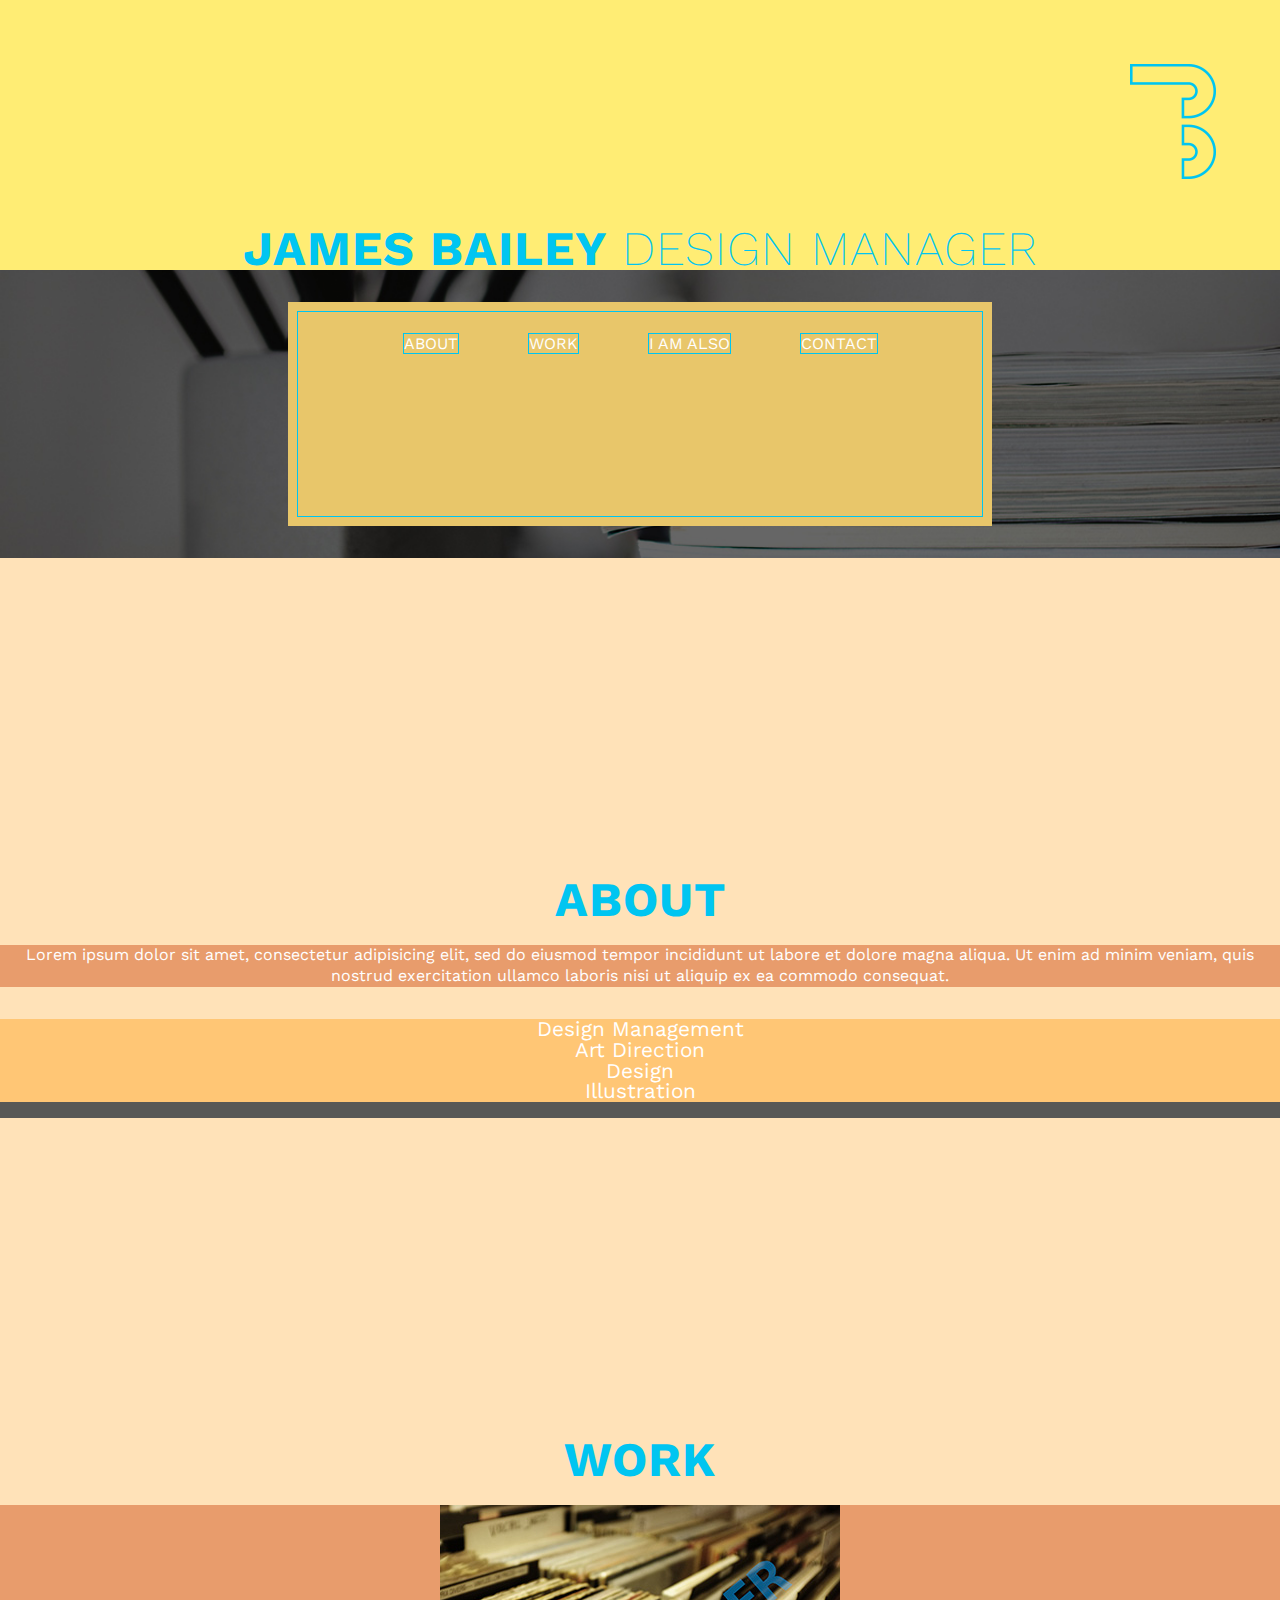
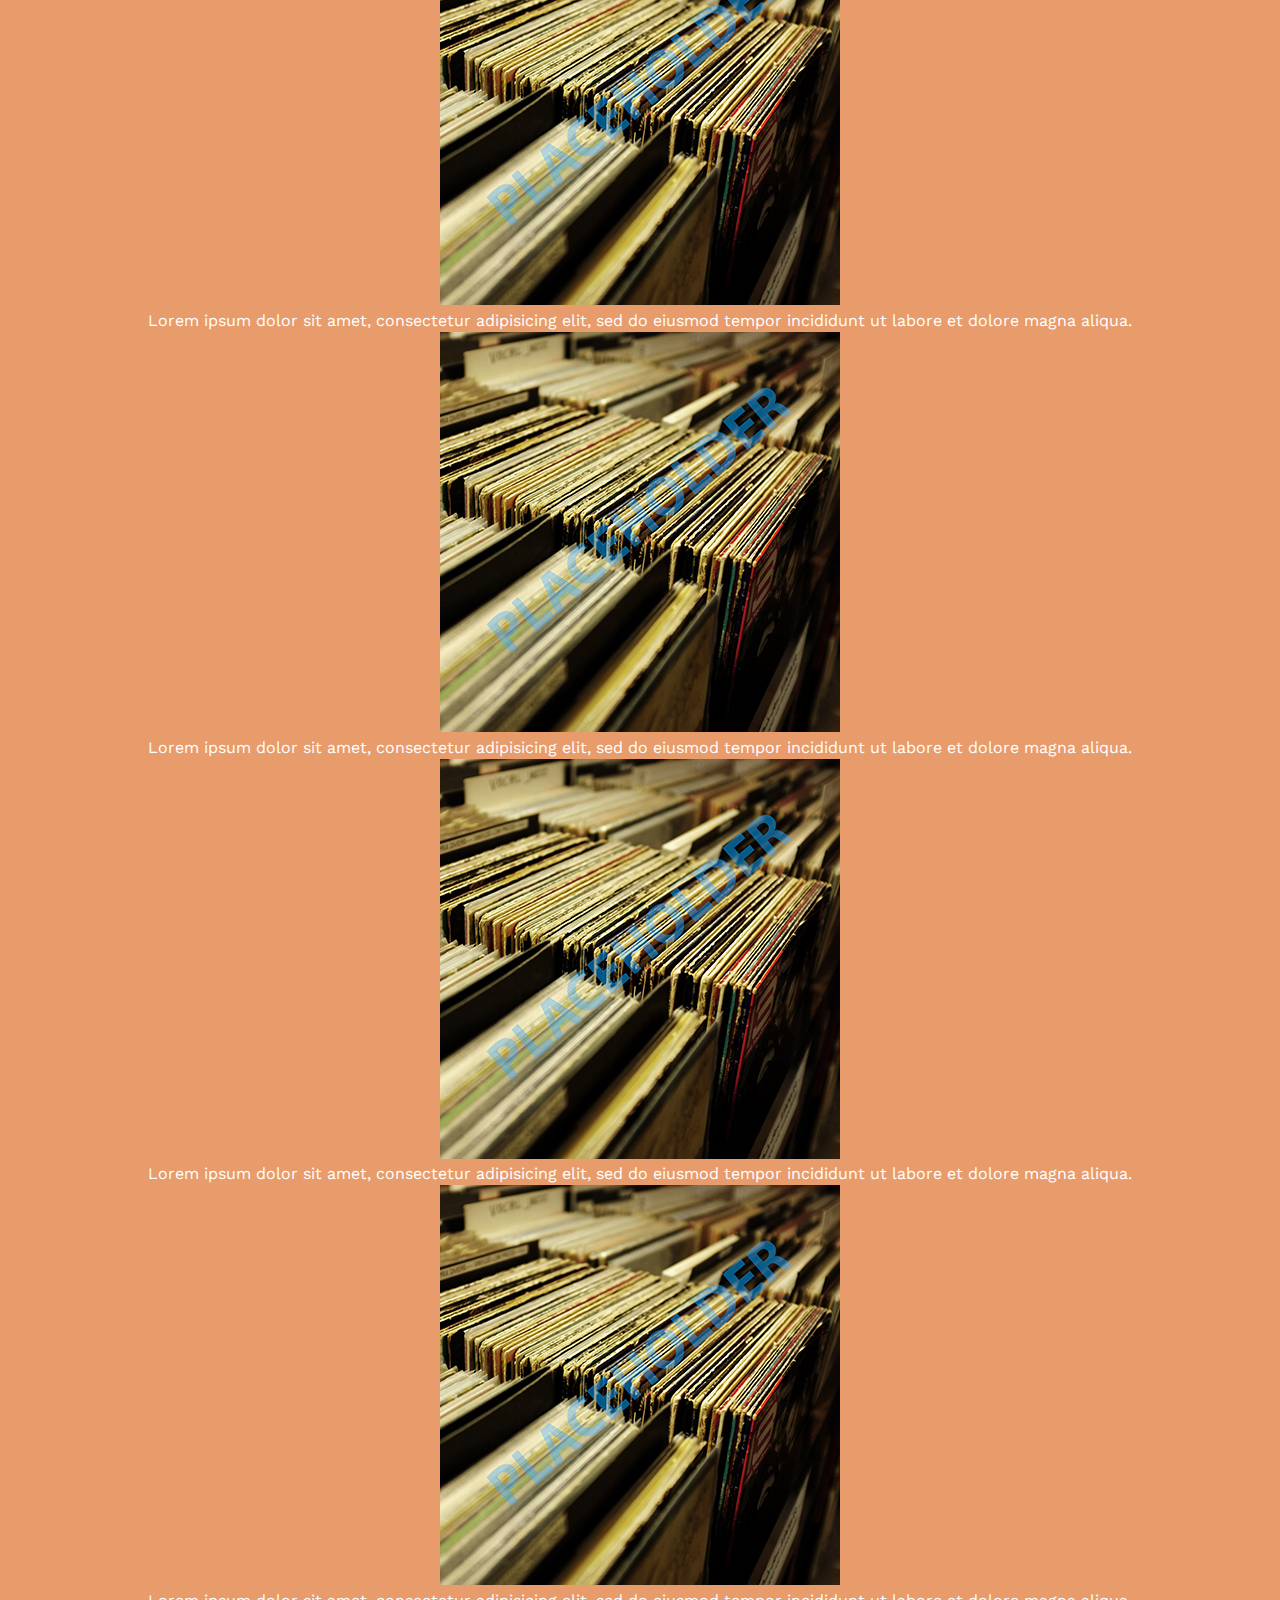
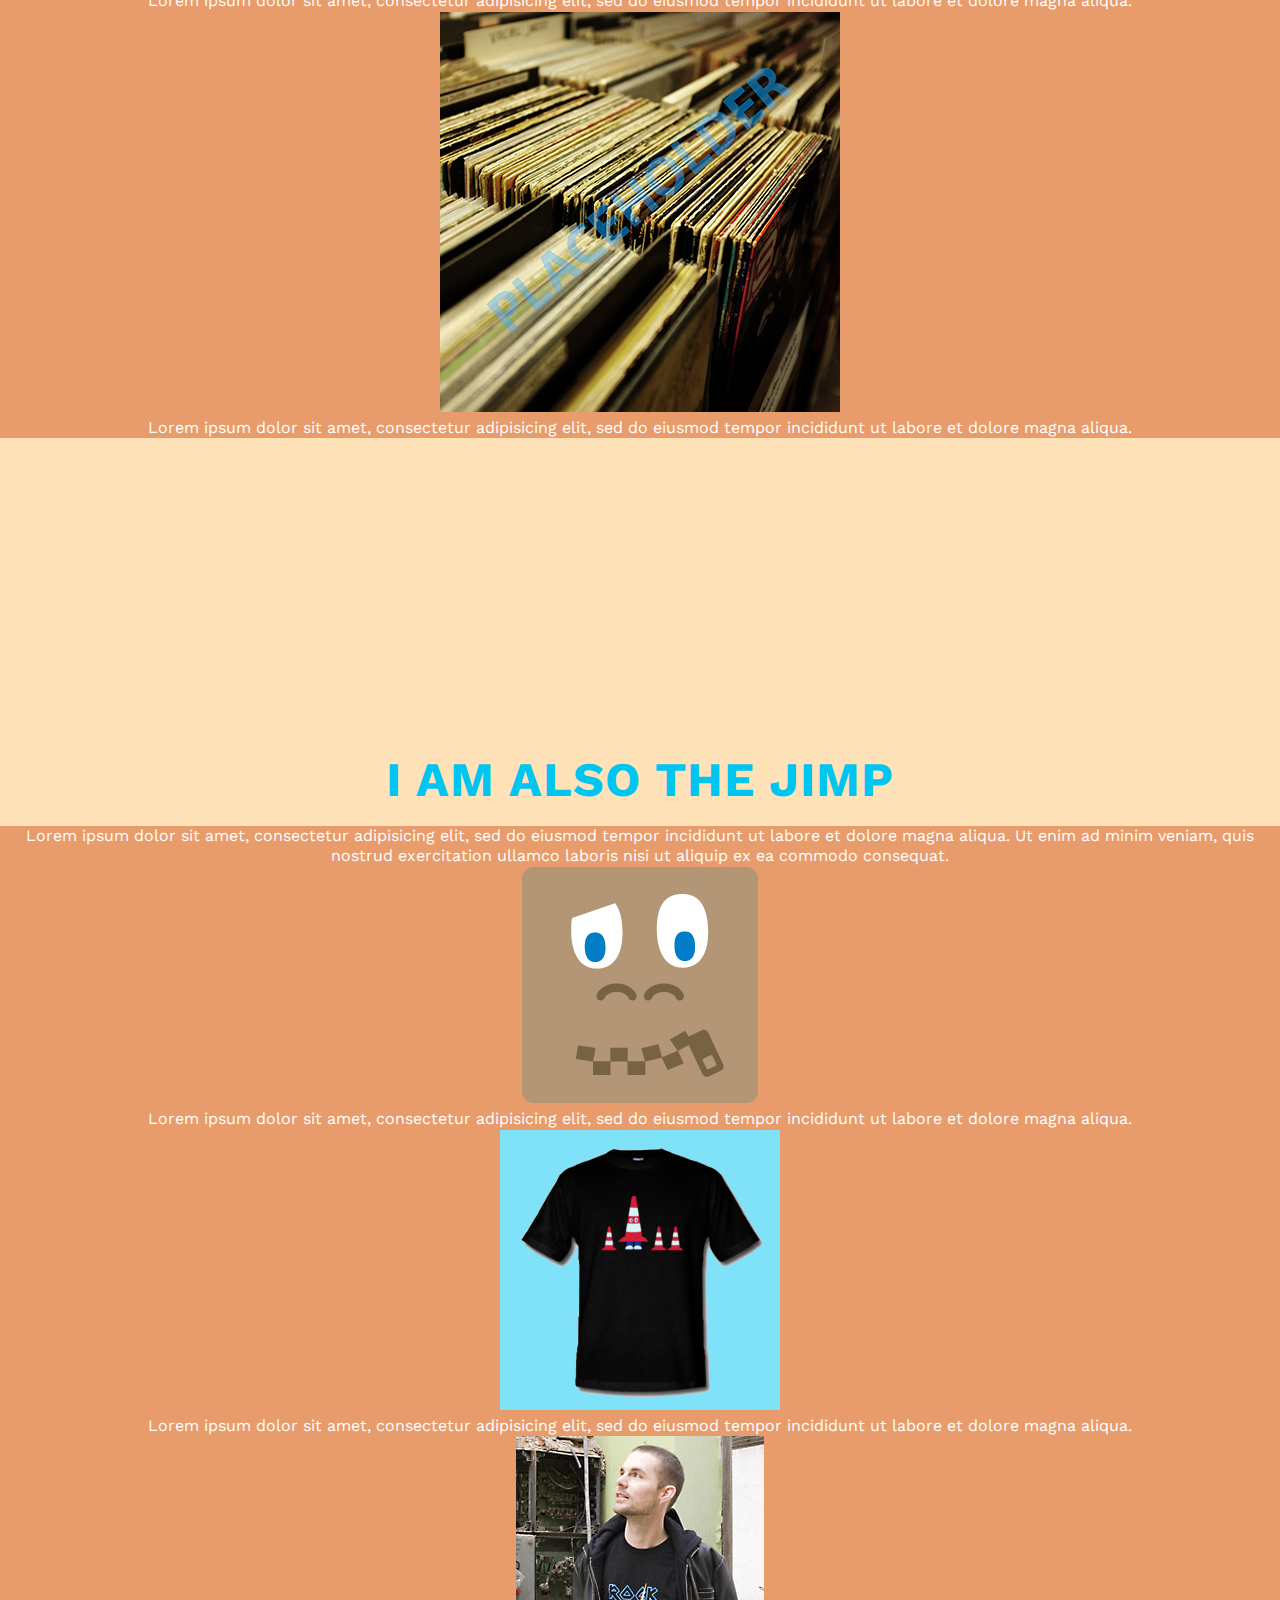
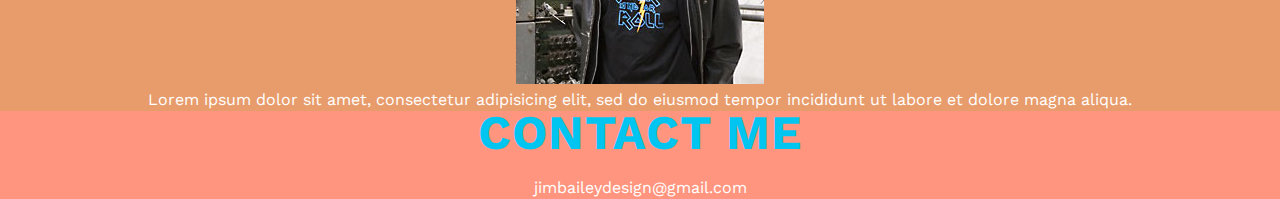
==== unit_5/index.html @ e7a09d99 "Mockup and unit 5" ====
<!DOCTYPE html>
<html>

	<head>
		<title>James Bailey Design</title>
		<meta charset="UTF-8">
		<link rel="stylesheet" type="text/css" href="css/style.css">
	</head>
	<body>
		<div class="wrapper">
			<header>
				<img id="logo" src="images/jblogo.png" alt="James Bailey Design Logo" title="James Bailey Design Logo">
				<h1>JAMES BAILEY <span>DESIGN MANAGER</span></h1>
			</header>

			<nav>
				<a class="homenav" href="#about">ABOUT</a>
				<a class="homenav" href="#work">WORK</a>
				<a class="homenav" href="#jimp">I AM ALSO</a>
				<a class="homenav" href="#contact">CONTACT</a>
			</nav>

			<section id="about">
				<h2>ABOUT</h2>
				<article class="intro">
					<p>Lorem ipsum dolor sit amet, consectetur adipisicing elit, sed do eiusmod tempor incididunt ut labore et dolore magna aliqua. Ut enim ad minim veniam, quis nostrud exercitation ullamco laboris nisi ut aliquip ex ea commodo consequat.</p>
				</article>
				<aside>
					<ul>
						<li>Design Management</li>
						<li>Art Direction</li>
						<li>Design</li>
						<li>Illustration</li>
					</ul>
				</aside>
			</section>

			<section id="work">
				<h2>WORK</h2>

				<article class="single">
					<img src="images/port-placeholder.jpg" alt="Work 1" title="Work Example">
					<p>Lorem ipsum dolor sit amet, consectetur adipisicing elit, sed do eiusmod tempor incididunt ut labore et dolore magna aliqua.</p>
				</article>

				<article class="single">
					<img src="images/port-placeholder.jpg" alt="Work 1" title="Work Example">
					<p>Lorem ipsum dolor sit amet, consectetur adipisicing elit, sed do eiusmod tempor incididunt ut labore et dolore magna aliqua.</p>
				</article>

				<article class="single">
					<img src="images/port-placeholder.jpg" alt="Work 1" title="Work Example">
					<p>Lorem ipsum dolor sit amet, consectetur adipisicing elit, sed do eiusmod tempor incididunt ut labore et dolore magna aliqua.</p>
				</article>

				<article class="single">
					<img src="images/port-placeholder.jpg" alt="Work 1" title="Work Example">
					<p>Lorem ipsum dolor sit amet, consectetur adipisicing elit, sed do eiusmod tempor incididunt ut labore et dolore magna aliqua.</p>
				</article>

				<article class="double">
					<img src="images/port-placeholder.jpg" alt="Work 1" title="Work Example">
					<p>Lorem ipsum dolor sit amet, consectetur adipisicing elit, sed do eiusmod tempor incididunt ut labore et dolore magna aliqua.</p>
				</article>
				
			</section>

			<section id="jimp">
				<h2>I AM ALSO THE JIMP</h2>
				<article class="intro">
					<p>Lorem ipsum dolor sit amet, consectetur adipisicing elit, sed do eiusmod tempor incididunt ut labore et dolore magna aliqua. Ut enim ad minim veniam, quis nostrud exercitation ullamco laboris nisi ut aliquip ex ea commodo consequat.</p>
				</article>
				<article class="single">
					<img src="images/thejimp.png" alt="The Jimp" title="The Jimp Icon">
					<p>Lorem ipsum dolor sit amet, consectetur adipisicing elit, sed do eiusmod tempor incididunt ut labore et dolore magna aliqua.</p>
				</article>
				<article class="single">
					<img src="images/blkspy.jpg" alt="Spy Tee" title="Spy Tee">
					<p>Lorem ipsum dolor sit amet, consectetur adipisicing elit, sed do eiusmod tempor incididunt ut labore et dolore magna aliqua.</p>
				</article>
				<article class="single">
					<img src="images/rockman.jpg" alt="Rock Man" title="Rock Tee">
					<p>Lorem ipsum dolor sit amet, consectetur adipisicing elit, sed do eiusmod tempor incididunt ut labore et dolore magna aliqua.</p>
				</article>
			</section>
				
			<footer id="contact">
				<h2>CONTACT ME</h2>
				<a href="mailto:jimbaileydesign@gmail.com">jimbaileydesign@gmail.com</a>
			</footer>
		</div>
	</body>

</html>
---- unit_5/css/style.css ----
@import url(https://fonts.googleapis.com/css?family=Work+Sans:800,400,200);

* {
	padding: 0;
	margin: 0;
}
body {
	text-align: center;
	background: url("../images/magazines-desk-work-workspace2sml.jpg") no-repeat;
	background-color: #585856;
	background-size: 100% auto;
	font-size: 16px;
	font-family: 'Work Sans', arial, sans-serif;
	line-height: 1.3em;
}

.wrapper {
	width: 100% auto;

}

header {
	background-color: #FFED74;
	padding: 1em;
	padding-bottom: 0em;
}

#logo {
	float: right;
	padding: 3em;
	padding-left: 100%;
	padding-bottom: 3em;
}

h1, h2 {
	font-size: 3em;
	letter-spacing: 1px;
	line-height: .9em;
	color: #00c5f1;
	margin-left: 1em;
	margin-right: 1em;
	margin-bottom: .5em;
} 

nav {
	background-color: #E8C66A;
	outline: 1px #00c5f1 solid;
	outline-offset: -10px;
	padding: 2em;
	width: 40em;
	height: 10em;
	margin:	2em auto;
}

section {
	background-color: #FFE2B8;
	padding-top: 20em;
}

article {
	background-color: #E89C6C;
}

aside {
	background-color: #FFC675;

}

.intro {

}

.single {

}

.double {

}

#about {

}

#work {

}

#jimp {

}

#contact {

}

footer {
	background-color: #FF957E;
}

span {
	font-weight: 200;
}

p, li {
	margin-left: 1em;
	margin-right: 1em;
	color: #ffffff;
}

ul {
	margin-top: 2em;
	margin-bottom: 1em;
	list-style: none;
}

li {
	font-size: 1.3em;
}

.homenav {
	border: 1px #00c5f1 solid;
	width: 10em;
	height: 5em;
	margin: 2em 2em;
}

a {
	color: #ffffff;
	text-decoration: none;
}
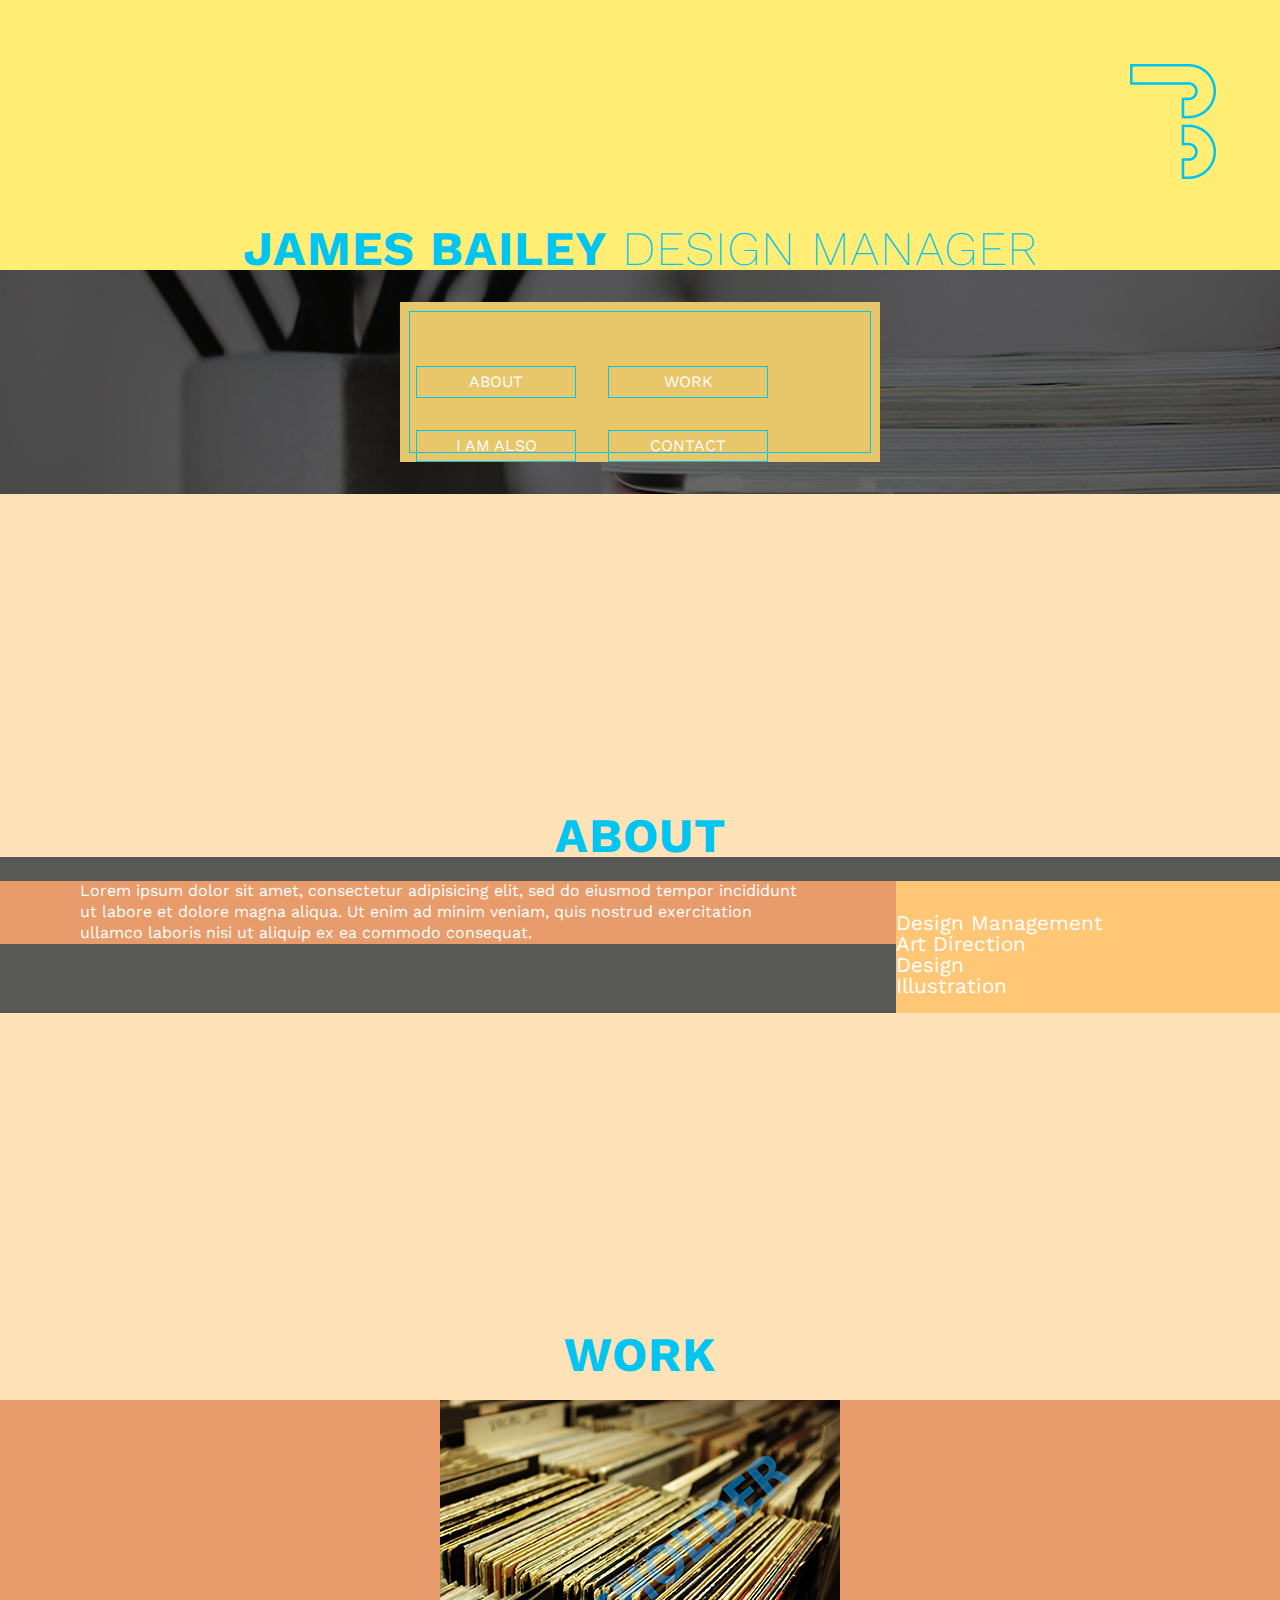
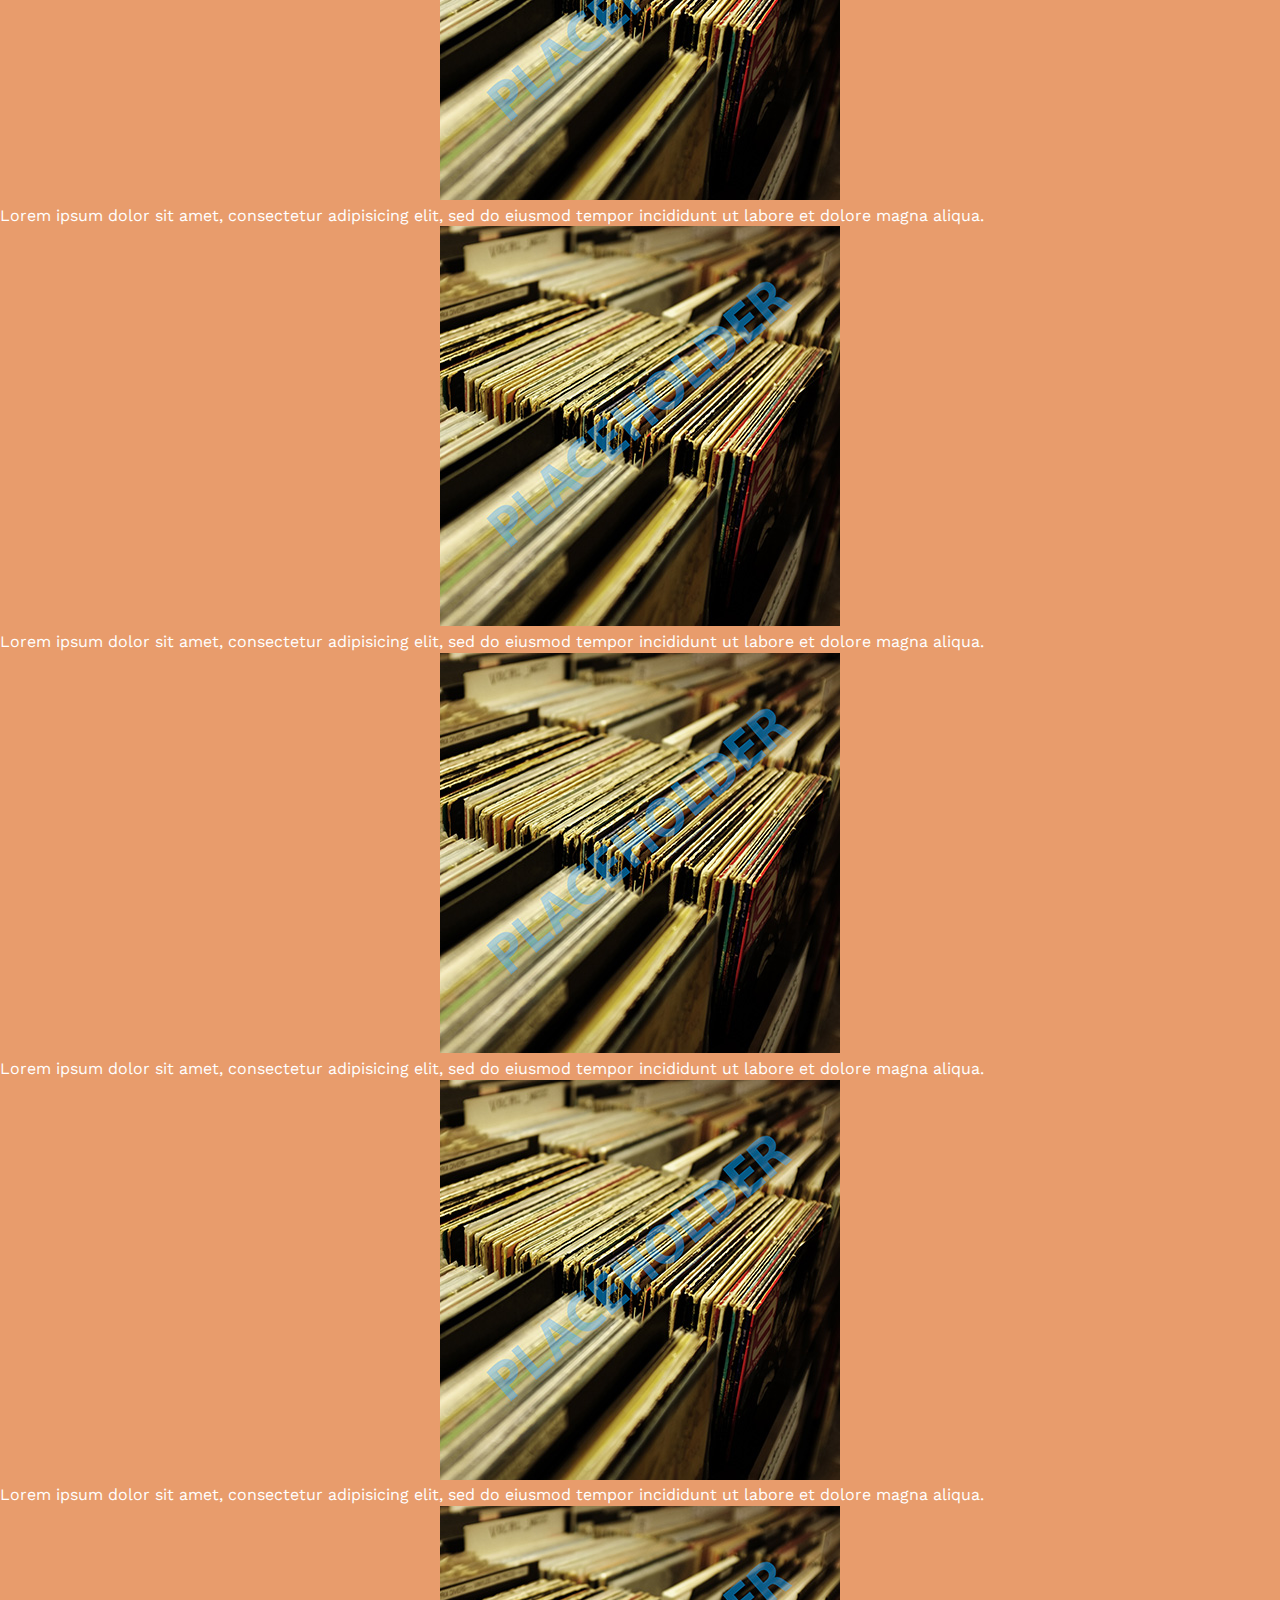
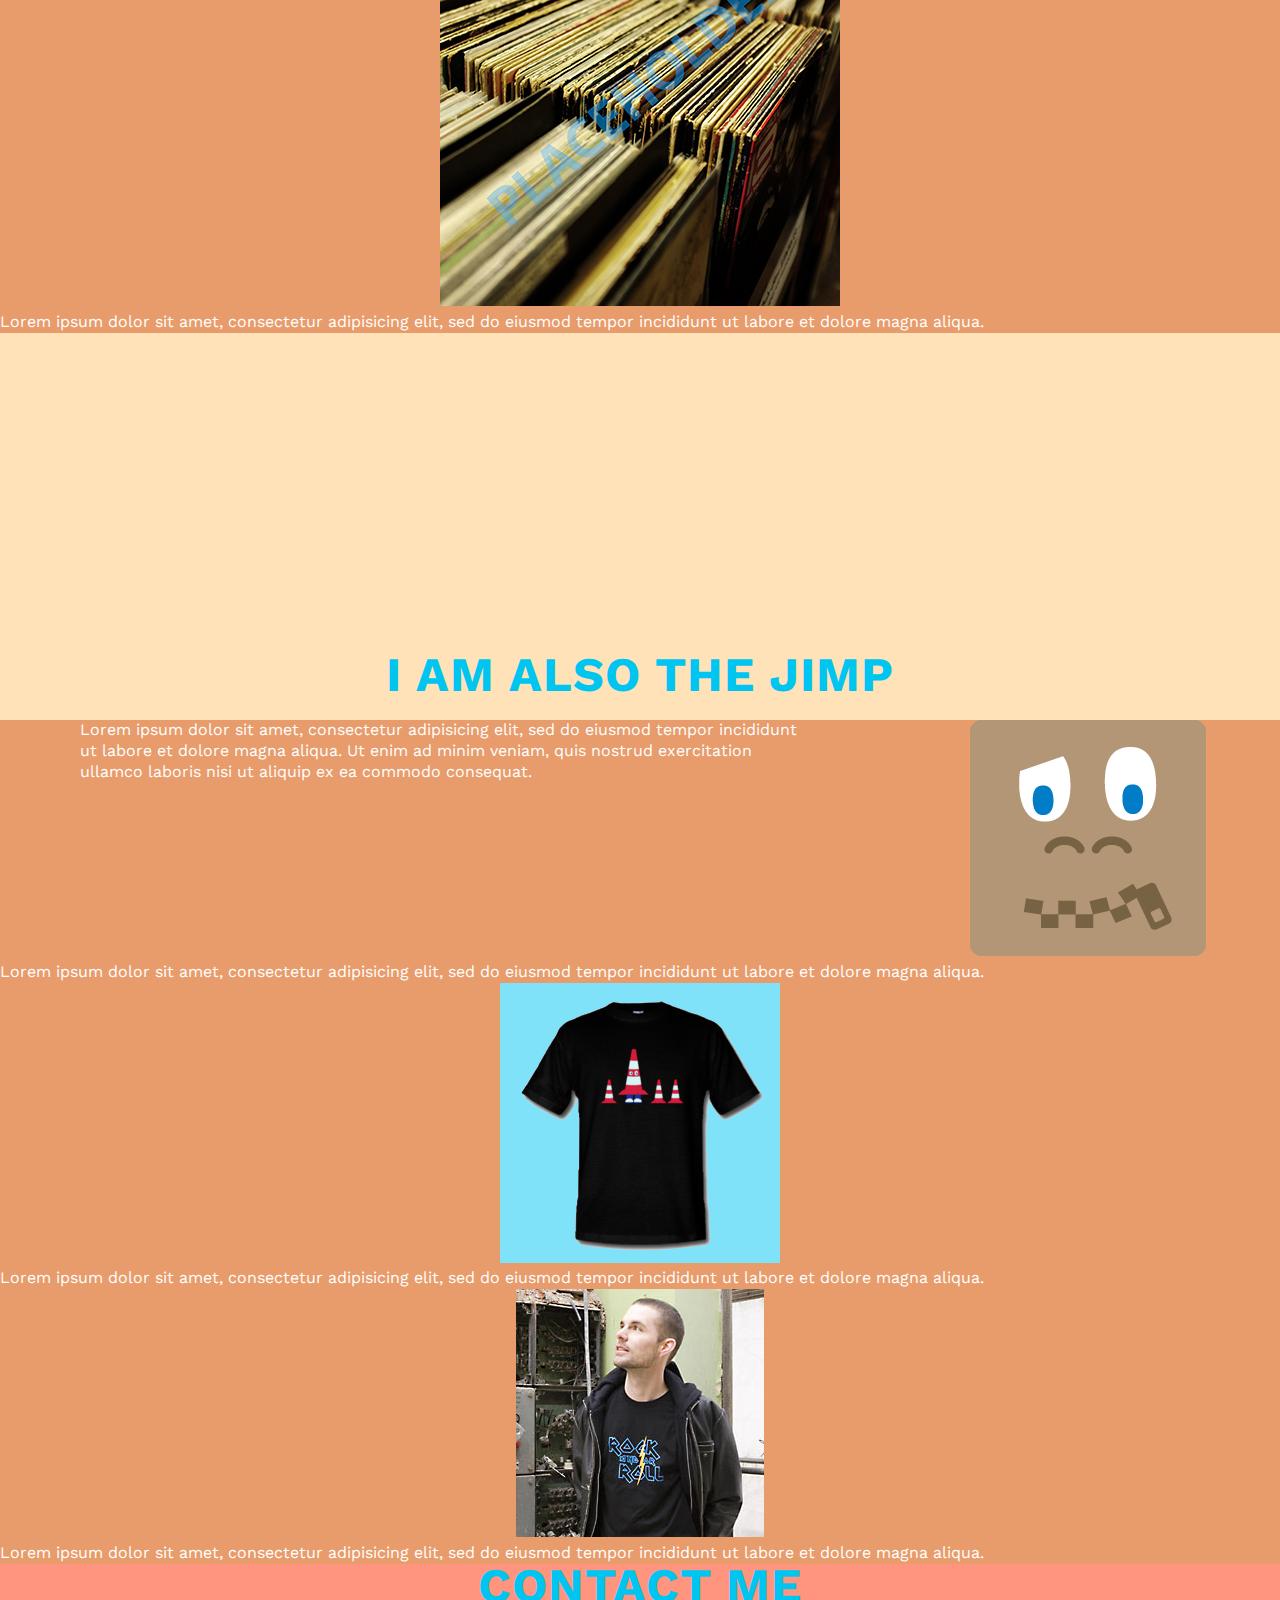
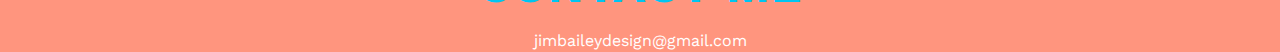
==== commit 72fad26d: "CSS tidying and Nav sorting" ====
--- a/unit_5/index.html
+++ b/unit_5/index.html
@@ -13,11 +13,11 @@
 				<h1>JAMES BAILEY <span>DESIGN MANAGER</span></h1>
 			</header>
 
-			<nav>
-				<a class="homenav" href="#about">ABOUT</a>
-				<a class="homenav" href="#work">WORK</a>
-				<a class="homenav" href="#jimp">I AM ALSO</a>
-				<a class="homenav" href="#contact">CONTACT</a>
+			<nav class="clearfix"> 
+				<a href="#about">ABOUT</a>
+				<a href="#work">WORK</a>
+				<a href="#jimp">I AM ALSO</a>
+				<a href="#contact">CONTACT</a>
 			</nav>
 
 			<section id="about">
--- a/unit_5/css/style.css
+++ b/unit_5/css/style.css
@@ -3,6 +3,7 @@
 * {
 	padding: 0;
 	margin: 0;
+	box-sizing: border-box;
 }
 body {
 	text-align: center;
@@ -14,22 +15,9 @@
 	line-height: 1.3em;
 }
 
-.wrapper {
-	width: 100% auto;
-
-}
-
 header {
 	background-color: #FFED74;
-	padding: 1em;
-	padding-bottom: 0em;
-}
-
-#logo {
-	float: right;
-	padding: 3em;
-	padding-left: 100%;
-	padding-bottom: 3em;
+	padding: 1em 1em 0em 1em;
 }
 
 h1, h2 {
@@ -37,19 +25,31 @@
 	letter-spacing: 1px;
 	line-height: .9em;
 	color: #00c5f1;
-	margin-left: 1em;
-	margin-right: 1em;
-	margin-bottom: .5em;
+	margin: 0 1em .5em 1em;
 } 
 
 nav {
 	background-color: #E8C66A;
 	outline: 1px #00c5f1 solid;
 	outline-offset: -10px;
-	padding: 2em;
-	width: 40em;
+	padding: 3em 0;
+	width: 30em;
 	height: 10em;
 	margin:	2em auto;
+}
+
+nav a {
+	display: block;
+	width: 10em;
+	float: left;
+	margin: 1em;
+	border: 1px #00c5f1 solid;
+	height: 2em;
+	padding: 5px 20px; 
+}
+
+nav a:hover {
+	background-color: #00c5f1;
 }
 
 section {
@@ -63,35 +63,8 @@
 
 aside {
 	background-color: #FFC675;
-
-}
-
-.intro {
-
-}
-
-.single {
-
-}
-
-.double {
-
-}
-
-#about {
-
-}
-
-#work {
-
-}
-
-#jimp {
-
-}
-
-#contact {
-
+	float: right;
+	width: 30%;
 }
 
 footer {
@@ -103,9 +76,10 @@
 }
 
 p, li {
-	margin-left: 1em;
+	margin-left: 0 1em;
 	margin-right: 1em;
 	color: #ffffff;
+	text-align: left;
 }
 
 ul {
@@ -118,15 +92,69 @@
 	font-size: 1.3em;
 }
 
-.homenav {
+a {
+	color: #ffffff;
+	text-decoration: none;
+}
+
+.wrapper {
+	width: 100% auto;
+	margin: 0 auto;
+}
+
+.clearfix:after	{
+	display: block;
+	content: " ";
+	clear: both;
+
+	font-size: 0;
+	visibility: hidden;
+	height: 0;
+} 
+
+.intro {
+	float: left;
+	width: 70%;
+	padding: 0 5em;
+
+}
+
+.single {
+
+}
+
+.double {
+
+}
+
+#logo {
+	float: right;
+	padding: 3em;
+	padding-left: 100%;
+}
+
+#about {
+
+}
+
+#work {
+	clear: both;
+
+}
+
+#jimp {
+
+}
+
+#contact {
+
+}
+
+/*.homenav {
 	border: 1px #00c5f1 solid;
 	width: 10em;
 	height: 5em;
 	margin: 2em 2em;
 }
+*/
 
-a {
-	color: #ffffff;
-	text-decoration: none;
-}
-
